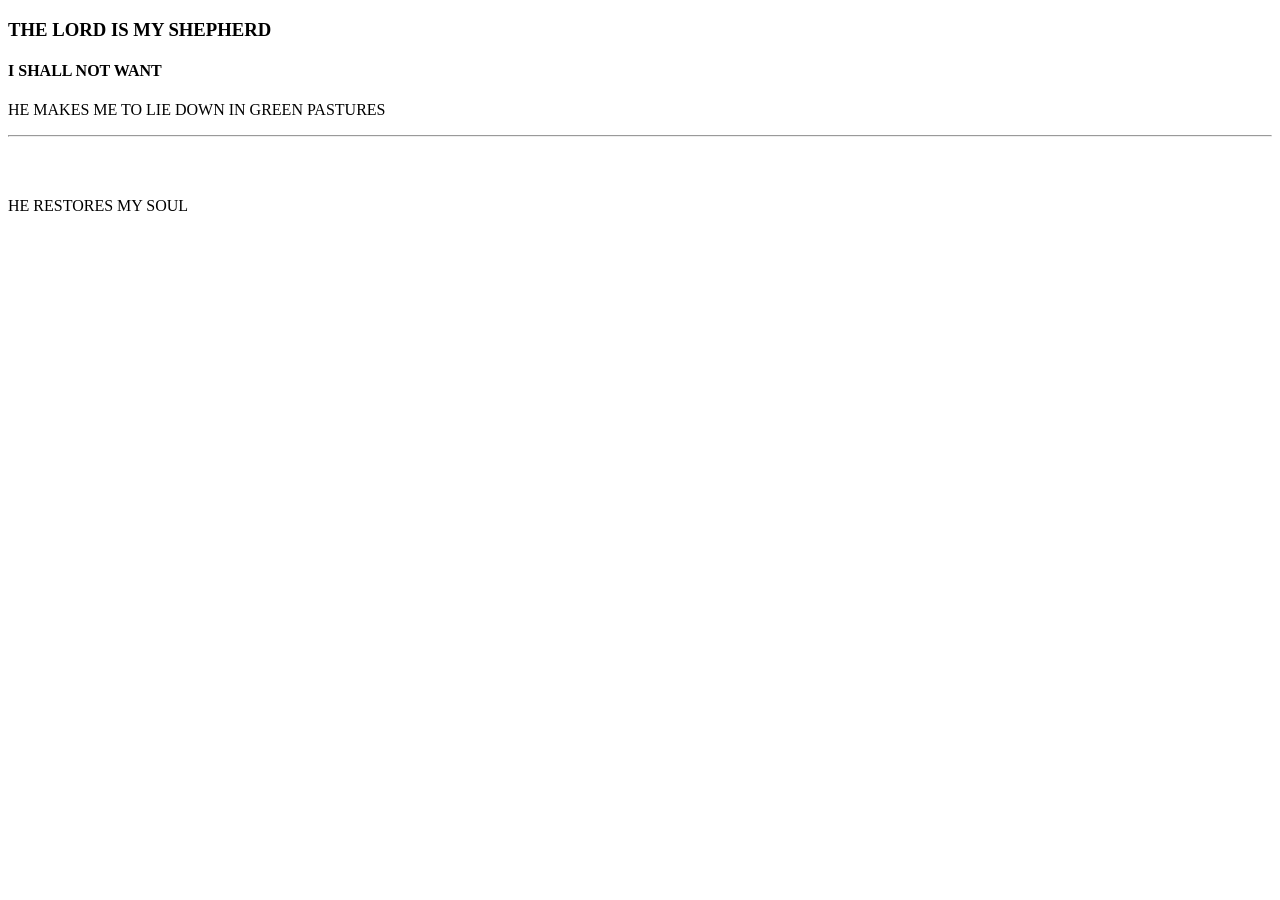
==== index.html @ 8570e6cb "Update and rename Index.html to index.html" ====
<!DOCTYPE HTML>
<html lang="eng">
  <head>
    <title>GOD IS GOOD</title>
    <body>
      <!--TRY WORK-->
      <h3> THE LORD IS MY SHEPHERD</h3>
      <h4>I SHALL NOT WANT</h4>
      <P>HE MAKES ME TO LIE DOWN IN GREEN PASTURES</P>
      <hr>
      <br><br>
      <p>HE RESTORES MY SOUL</p>
    </body>
  </head>
</html>
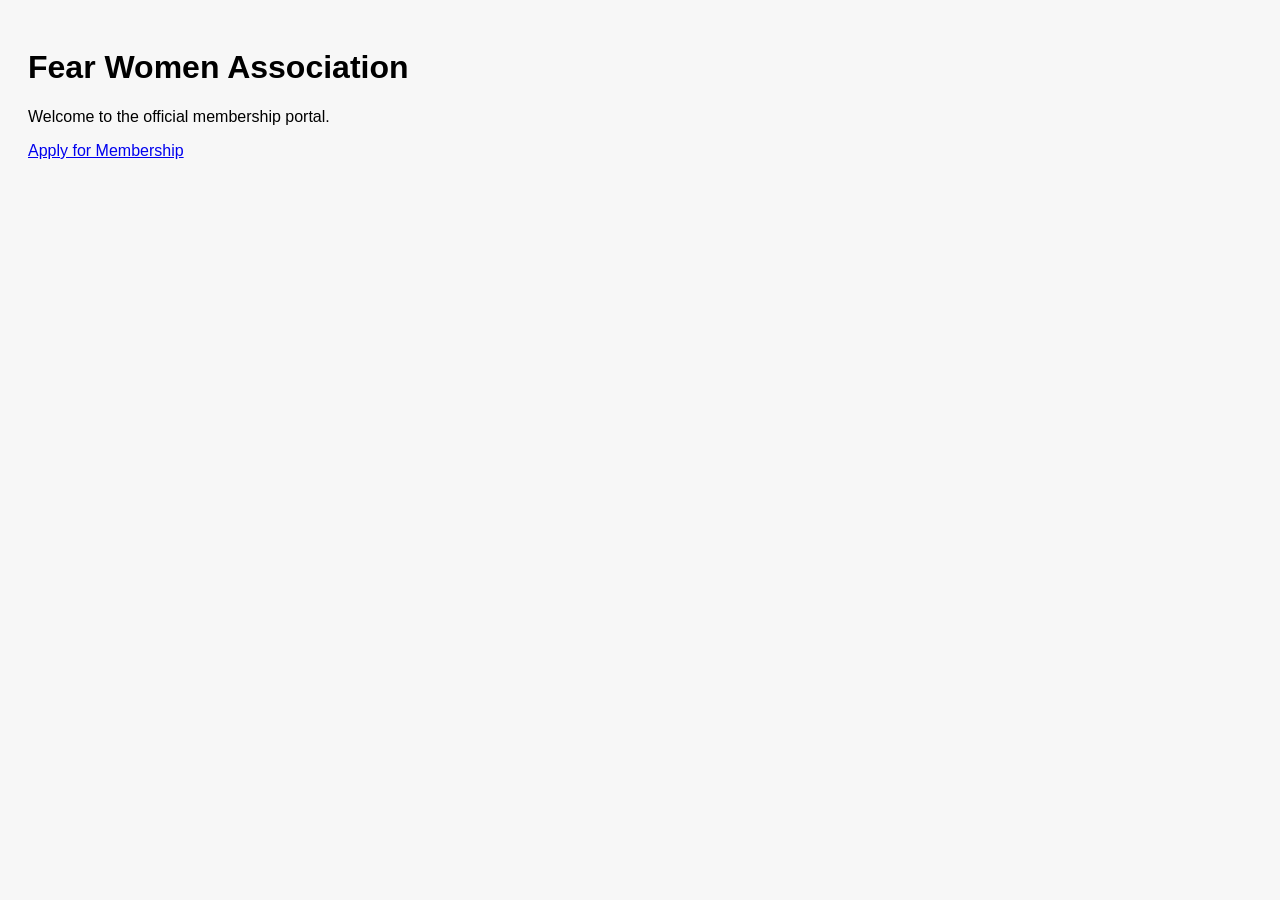
==== commit 243f9d5a: "Update index.html" ====
--- a/index.html
+++ b/index.html
@@ -1,15 +1,18 @@
-<!DOCTYPE HTML>
-<html lang="eng">
-  <head>
-    <title>GOD IS GOOD</title>
-    <body>
-      <!--TRY WORK-->
-      <h3> THE LORD IS MY SHEPHERD</h3>
-      <h4>I SHALL NOT WANT</h4>
-      <P>HE MAKES ME TO LIE DOWN IN GREEN PASTURES</P>
-      <hr>
-      <br><br>
-      <p>HE RESTORES MY SOUL</p>
-    </body>
-  </head>
+<!DOCTYPE html>
+<html lang="en">
+<head>
+    <meta charset="UTF-8">
+    <title>Fear Women Association</title>
+    <link rel="stylesheet" href="styles.css">
+</head>
+<body>
+
+    <h1>Fear Women Association</h1>
+    <p>Welcome to the official membership portal.</p>
+
+    <a href="form.html" class="btn">Apply for Membership</a>
+
+</body>
 </html>
+
+
--- a/styles.css
+++ b/styles.css
@@ -0,0 +1,18 @@
+body {
+    font-family: Arial, sans-serif;
+    background: #f7f7f7;
+    padding: 20px;
+}
+
+form {
+    background: white;
+    padding: 20px;
+    max-width: 400px;
+    margin: auto;
+    border-radius: 5px;
+}
+
+input, select, textarea, button {
+    width: 100%;
+    padding: 8px;
+}
